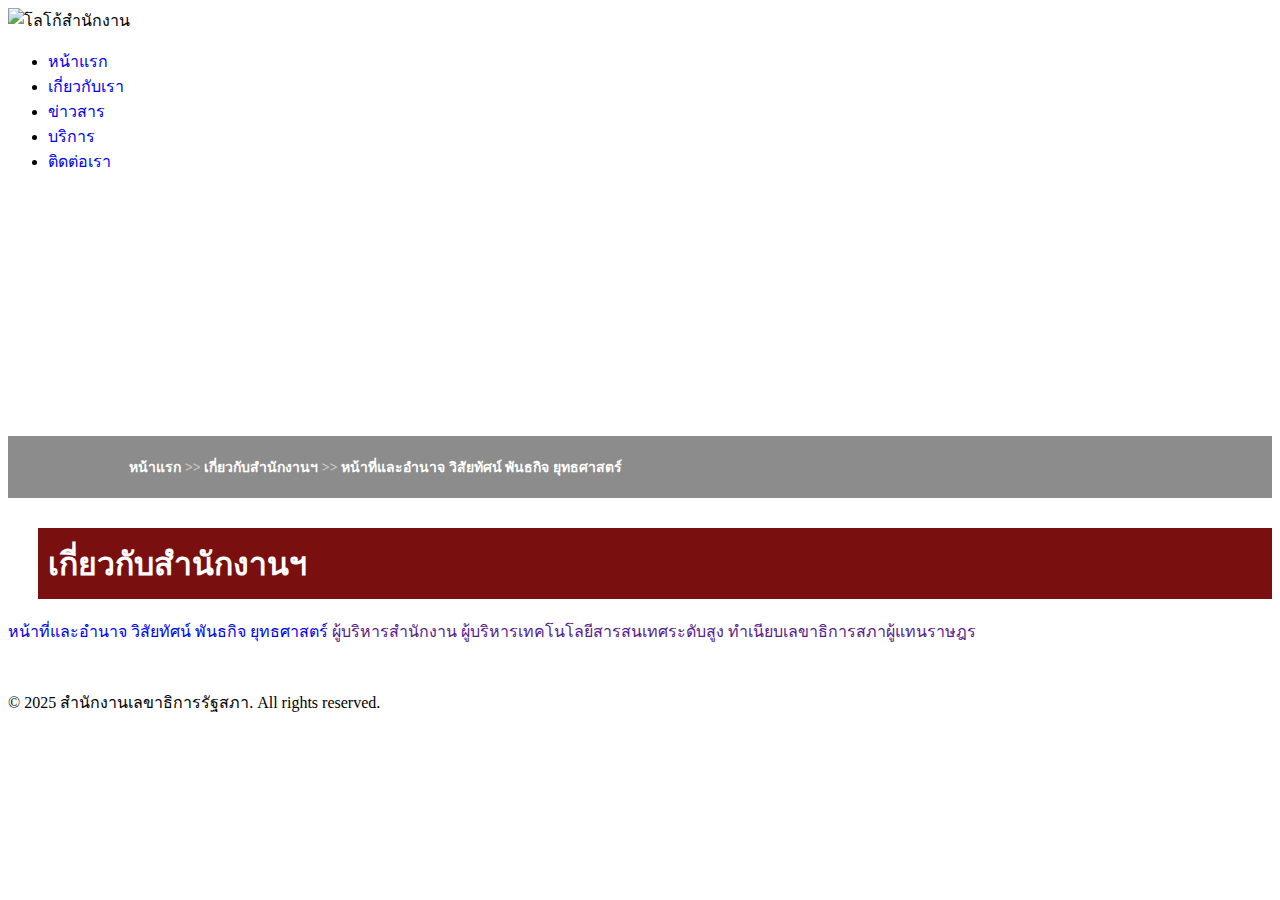
==== about/index.html @ 0d0d440d "Create index.html" ====
<!DOCTYPE html>
<html lang="th">
<head>
    <meta charset="UTF-8">
    <meta name="viewport" content="width=device-width, initial-scale=1.0">
    <title>สำนักงานเลขาธิการรัฐสภา</title>
    <link rel="preconnect" href="https://fonts.googleapis.com">
    <link rel="preconnect" href="https://fonts.gstatic.com" crossorigin>
    <link href="https://fonts.googleapis.com/css2?family=Bai+Jamjuree:ital,wght@0,200;0,300;0,400;0,500;0,600;0,700;1,200;1,300;1,400;1,500;1,600;1,700&display=swap" rel="stylesheet">
    <link rel="stylesheet" href="css/styles.css">
    <script src="js/scripts.js" defer></script>
  
      <style type="text/css">
        .box-bread {
            position: relative;
            width: 100%;
            height: 250px;
            background-image: url(https://web.parliament.go.th/assets/portals/7/images/head_%E0%B9%80%E0%B8%A5%E0%B8%82%E0%B8%B2%E0%B8%98%E0%B8%B4%E0%B8%81%E0%B8%B2%E0%B8%A3.png);
            background-repeat: no-repeat;
            background-size: cover !important;
            background-position: center center;
            margin-top: 74px;
        }
        .tab-bread {
            position: absolute;
            top: auto;
            bottom: 0px;
            padding: 10px 50px 10px 0px;
            width: -webkit-fill-available;
            height: auto;
            background: rgba(31, 30, 30, 0.51);
        }
        .menu-bread {
            color: #ccc;
            font-weight: 700;
            font-size: 14px;
            float: left;
            margin: 10px 0px;
        }
        .menu-bread a {
            color: #ffffff;
        }
        
        a {
            text-decoration: auto;
        }
        
        a:hover {
            text-decoration: underline;
        }
      </style>
    <style type="text/css">
        h1 {
            color: #fff;
            font-weight: 600;
            margin: 0;
            padding: 10px;
            background-color: #790f0f;
            word-wrap: break-word;
            margin-bottom: 20px; 
        }
        .tm-intro-text { 
         }
	 
	.col-xs-12 {
	    width: 90%;
	}
	    
	.row {
	    display: flex;
	    justify-content: center;
	}
    </style>
</head>
<body>
    <!-- Header Section -->
    <header class="header" style="width: -webkit-fill-available;">
        <div class="container">
            <div class="logo">
                <img src="logo.png" alt="โลโก้สำนักงาน" />
            </div>
            <nav class="nav">
                <ul>
                    <li><a href="#">หน้าแรก</a></li>
                    <li><a href="#">เกี่ยวกับเรา</a></li>
                    <li><a href="#">ข่าวสาร</a></li>
                    <li><a href="#">บริการ</a></li>
                    <li><a href="#">ติดต่อเรา</a></li>
                </ul>
            </nav>
<!--             <div class="language-switch">
                <button onclick="switchLanguage('th')">ไทย</button>
                <button onclick="switchLanguage('en')">EN</button>
            </div>
            <div class="search-bar">
                <input type="text" placeholder="ค้นหา..." id="searchInput">
                <button onclick="search()">ค้นหา</button>
            </div> -->
        </div>
    </header>

    <!-- Main Content Section -->
    <div id="top-content" class="banner-inner-secretariat">
      <div class="box-bread">
        <div class="tab-bread">
          <div class="container" style=" margin-left: 10%; ">
            <div class="menu-bread">
              <a href="/">หน้าแรก</a> 
              <span> &gt;&gt; </span> 
              <a href="#">เกี่ยวกับสำนักงานฯ</a> 
              <span> &gt;&gt; </span> 
              <a href="#">หน้าที่และอำนาจ วิสัยทัศน์ พันธกิจ ยุทธศาสตร์</a>
            </div>
          </div>
        </div>
      </div>
    </div>
    <div style=" padding: 30px 0; ">
        <h1 style=" margin-left: 30px; padding-bottom: 10px; ">เกี่ยวกับสำนักงานฯ</h1>
        <div class="menu">
            <a href="vision.html">หน้าที่และอำนาจ วิสัยทัศน์ พันธกิจ ยุทธศาสตร์</a>
            <a href="">ผู้บริหารสำนักงาน</a>
            <a href="">ผู้บริหารเทคโนโลยีสารสนเทศระดับสูง</a>
            <a href="">ทำเนียบเลขาธิการสภาผู้แทนราษฎร</a>
        </div>
    </div>
  
    <footer class="footer">
        <div class="container">
            <p>&copy; 2025 สำนักงานเลขาธิการรัฐสภา. All rights reserved.</p>
        </div>
    </footer>
</body>
</html>
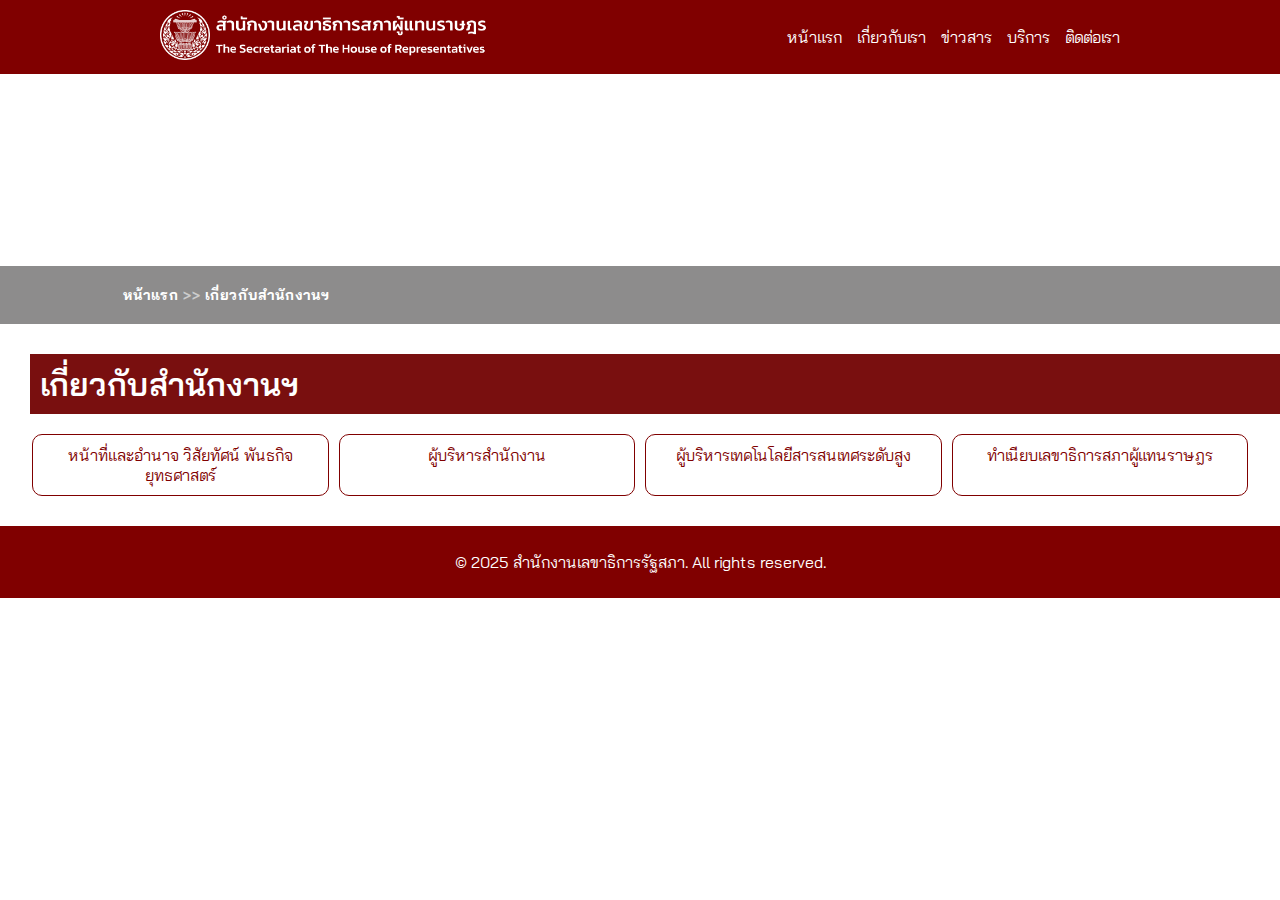
==== commit dc7fb022: "Update index.html" ====
--- a/about/index.html
+++ b/about/index.html
@@ -7,7 +7,7 @@
     <link rel="preconnect" href="https://fonts.googleapis.com">
     <link rel="preconnect" href="https://fonts.gstatic.com" crossorigin>
     <link href="https://fonts.googleapis.com/css2?family=Bai+Jamjuree:ital,wght@0,200;0,300;0,400;0,500;0,600;0,700;1,200;1,300;1,400;1,500;1,600;1,700&display=swap" rel="stylesheet">
-    <link rel="stylesheet" href="css/styles.css">
+    <link rel="stylesheet" href="/css/styles.css">
     <script src="js/scripts.js" defer></script>
   
       <style type="text/css">
@@ -77,11 +77,11 @@
     <header class="header" style="width: -webkit-fill-available;">
         <div class="container">
             <div class="logo">
-                <img src="logo.png" alt="โลโก้สำนักงาน" />
+                <img src="/logo.png" alt="โลโก้สำนักงาน" />
             </div>
             <nav class="nav">
                 <ul>
-                    <li><a href="#">หน้าแรก</a></li>
+                    <li><a href="/">หน้าแรก</a></li>
                     <li><a href="#">เกี่ยวกับเรา</a></li>
                     <li><a href="#">ข่าวสาร</a></li>
                     <li><a href="#">บริการ</a></li>
@@ -108,8 +108,6 @@
               <a href="/">หน้าแรก</a> 
               <span> &gt;&gt; </span> 
               <a href="#">เกี่ยวกับสำนักงานฯ</a> 
-              <span> &gt;&gt; </span> 
-              <a href="#">หน้าที่และอำนาจ วิสัยทัศน์ พันธกิจ ยุทธศาสตร์</a>
             </div>
           </div>
         </div>
--- a/css/styles.css
+++ b/css/styles.css
@@ -0,0 +1,128 @@
+body {
+    font-family: "Bai Jamjuree", serif;
+    margin: 0;
+    padding: 0;
+}
+
+h1, h2, h3, h4, h5, h6 {
+    margin: 0;
+}
+
+.text-white {
+    color: #fff;
+}
+
+#top-content-bg .text-white {
+    text-align: center;
+    font-weight: 400;
+}
+
+#main-title {
+    padding: 20vh 0 !important;
+}
+
+.header {
+    background-color: #800000;
+    color: white;
+    padding: 10px 20px;
+    display: flex;
+    align-items: center;
+    position: fixed;
+    width: 100%;
+    top: 0;
+    left: 0;
+    z-index: 1000;
+}
+
+.header .container {
+    display: flex;
+    align-items: center;
+    width: 100%;
+    justify-content: space-around;
+}
+
+.logo img {
+    height: 50px;
+    margin-right: 20px;
+}
+
+.site-title {
+    font-size: 20px;
+    font-weight: bold;
+}
+
+.nav ul {
+    list-style: none;
+    display: flex;
+    gap: 15px;
+    margin: 0;
+    padding: 0;
+}
+
+.nav ul li a {
+    color: white;
+    text-decoration: none;
+}
+
+.language-switch button {
+    margin: 0 5px;
+    padding: 5px 10px;
+    background-color: white;
+    color: #003366;
+    border: none;
+    cursor: pointer;
+}
+
+.search-bar {
+    display: flex;
+    align-items: center;
+}
+
+.search-bar input {
+    padding: 5px;
+    margin-right: 5px;
+    border: 1px solid #ccc;
+    border-radius: 3px;
+}
+
+#top-content-bg {
+    background-image: url(/top_content_bg.png);
+    background-repeat: no-repeat;
+    background-size: cover;
+    background-position: bottom;
+    background-color: #820f0f;
+    margin-top: 74px;
+}
+
+.main-content {
+    padding: 20px;
+}
+
+.footer {
+    background-color: #800000;
+    color: white;
+    text-align: center;
+    padding: 10px;
+}
+
+.menu {
+    display: flex;
+    gap: 10px;
+    margin: 0 2rem;
+}
+
+.menu a {
+    padding: 10px;
+    width: 25%;
+    border: 1px solid;
+    color: #800000;
+    text-align: center;
+    text-decoration: auto;
+    border-radius: 10px;
+}
+
+.menu a:hover {
+    border: 1px solid;
+    color: #fff;
+    background: #800000;
+}
